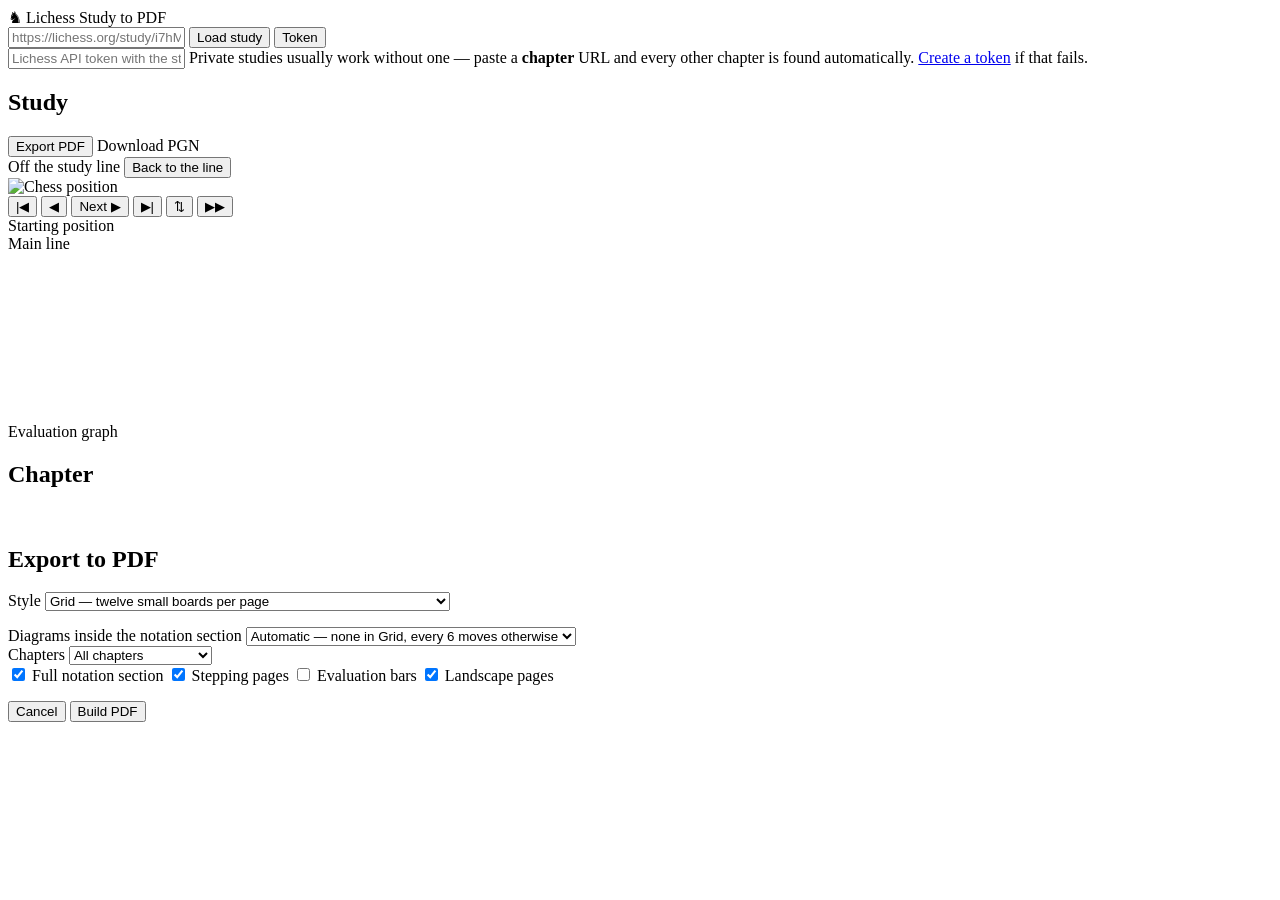
==== Lichess-Study-to-PDF/lichess_study_pdf/web/index.html @ 3dbb2c4c "Initial Commit" ====
<!doctype html>
<html lang="en">
<head>
<meta charset="utf-8">
<meta name="viewport" content="width=device-width, initial-scale=1">
<title>Lichess Study to PDF</title>
<link rel="stylesheet" href="/static/style.css">
</head>
<body>

<header class="topbar">
  <div class="brand">
    <span class="mark">&#9822;</span>
    <span>Lichess Study <span class="dim">to</span> PDF</span>
  </div>
  <form id="load-form" class="loader">
    <input id="study-url" type="text" spellcheck="false"
           placeholder="https://lichess.org/study/i7hMEq7h  (or a chapter URL)"
           autocomplete="off">
    <button type="submit" id="load-btn">Load study</button>
    <button type="button" id="token-toggle" class="ghost" title="Private studies">Token</button>
  </form>
</header>

<div id="token-row" class="token-row hidden">
  <input id="token" type="password" spellcheck="false"
         placeholder="Lichess API token with the study:read scope (optional)">
  <span class="hint">
    Private studies usually work without one &mdash; paste a <b>chapter</b> URL
    and every other chapter is found automatically.
    <a href="https://lichess.org/account/oauth/token/create?scopes[]=study:read"
       target="_blank" rel="noopener">Create a token</a> if that fails.
  </span>
</div>

<div id="status" class="status hidden"></div>

<main id="app" class="app hidden">

  <aside class="chapters">
    <div class="panel-head">
      <h2 id="study-name">Study</h2>
      <p id="study-meta" class="dim small"></p>
    </div>
    <ol id="chapter-list" class="chapter-list"></ol>
    <div class="panel-foot">
      <button id="export-open" class="primary block">Export PDF</button>
      <a id="pgn-link" class="ghost block" download>Download PGN</a>
    </div>
  </aside>

  <section class="boardarea">
    <div id="free-banner" class="free-banner hidden">
      <span id="free-text">Off the study line</span>
      <button id="free-back" class="small-btn">Back to the line</button>
    </div>

    <div class="board-wrap">
      <div id="evalbar" class="evalbar" title="Engine evaluation">
        <div id="evalfill" class="evalfill"></div>
        <span id="evaltext" class="evaltext"></span>
      </div>

      <div id="board-box" class="board-box">
        <img id="board" class="board" alt="Chess position">
        <div id="squares" class="squares"></div>
      </div>
    </div>

    <div class="controls">
      <button id="btn-first" title="First position (Home)">&#124;&#9664;</button>
      <button id="btn-prev" title="Previous (Left arrow)">&#9664;</button>
      <button id="btn-next" class="primary wide" title="Next (Space / Right arrow)">
        Next &#9654;
      </button>
      <button id="btn-last" title="Last (End)">&#9654;&#124;</button>
      <button id="btn-flip" title="Flip board (F)">&#8645;</button>
      <button id="btn-play" title="Autoplay (P)">&#9654;&#9654;</button>
    </div>

    <div class="meta">
      <div id="move-label" class="move-label">Starting position</div>
      <div id="line-label" class="dim small">Main line</div>
      <div id="engine-line" class="dim small engine-line"></div>
      <div id="comment" class="comment"></div>
    </div>

    <div class="graph-wrap">
      <svg id="evalgraph" class="evalgraph" preserveAspectRatio="none"></svg>
      <p class="dim small" id="graph-note">Evaluation graph</p>
    </div>
  </section>

  <section class="movepanel">
    <div class="panel-head row">
      <h2 id="chapter-name">Chapter</h2>
      <span id="analyse-state" class="dim small"></span>
    </div>
    <div id="moves" class="moves"></div>
  </section>

</main>

<div id="preview" class="preview hidden"><img id="preview-img" alt=""></div>

<div id="export-dialog" class="dialog hidden">
  <div class="dialog-card">
    <h2>Export to PDF</h2>

    <label class="field">
      <span>Style</span>
      <select id="opt-mode">
        <option value="grid" selected>Grid &mdash; twelve small boards per page</option>
        <option value="book">Chess book &mdash; typeset with LaTeX, like chesspaper</option>
        <option value="slideshow">Slideshow &mdash; one big board per page, steps with the arrow keys</option>
        <option value="acrobat">Layered &mdash; ADOBE ACROBAT READER ONLY, blank elsewhere</option>
      </select>
    </label>
    <p id="mode-note" class="note"></p>

    <div id="opts-paged">
      <label class="field">
        <span>Diagrams inside the notation section</span>
        <select id="opt-diagrams">
          <option value="auto" selected>Automatic &mdash; none in Grid, every 6 moves otherwise</option>
          <option value="every:6">Every 6 moves</option>
          <option value="every:4">Every 4 moves</option>
          <option value="every:3">Every 3 moves</option>
          <option value="comments">At every commented move</option>
          <option value="all">At every move</option>
          <option value="none">None</option>
        </select>
      </label>
    </div>

    <label class="field">
      <span>Chapters</span>
      <select id="opt-chapters">
        <option value="all">All chapters</option>
        <option value="current">Current chapter only</option>
      </select>
    </label>

    <div class="checks">
      <label id="chk-notation"><input type="checkbox" id="opt-notation" checked> Full notation section</label>
      <label id="chk-steps"><input type="checkbox" id="opt-steps" checked> Stepping pages</label>
      <label><input type="checkbox" id="opt-evals"> Evaluation bars</label>
      <label id="chk-landscape"><input type="checkbox" id="opt-landscape" checked> Landscape pages</label>
    </div>
    <p id="eval-note" class="note"></p>

    <div class="dialog-actions">
      <button id="export-cancel" class="ghost">Cancel</button>
      <button id="export-go" class="primary">Build PDF</button>
    </div>
    <p id="export-status" class="note"></p>
  </div>
</div>

<script src="/static/app.js"></script>
</body>
</html>
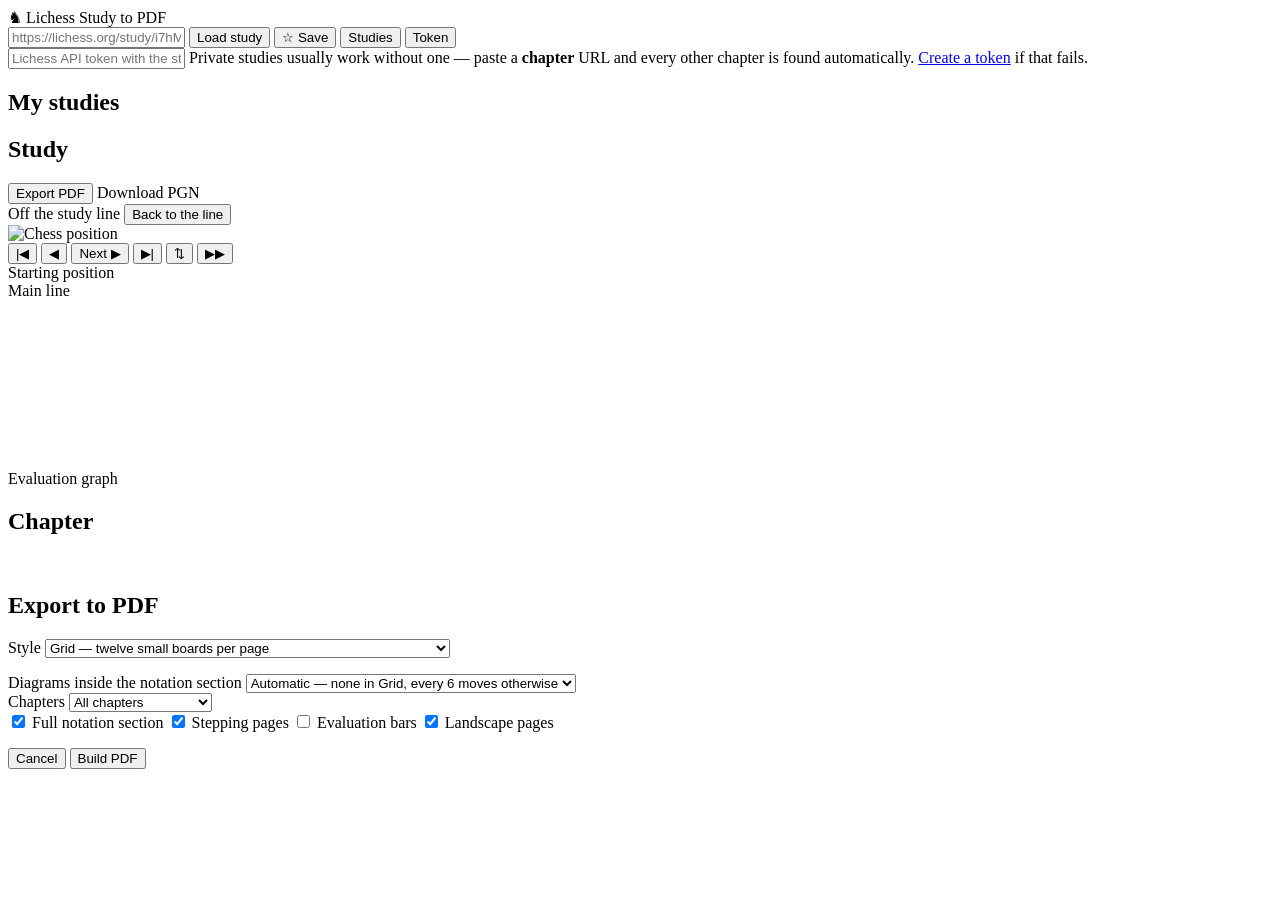
==== commit 94e07b4c: "Better PDF and Repertoire" ====
--- a/Lichess-Study-to-PDF/lichess_study_pdf/web/index.html
+++ b/Lichess-Study-to-PDF/lichess_study_pdf/web/index.html
@@ -18,6 +18,10 @@
            placeholder="https://lichess.org/study/i7hMEq7h  (or a chapter URL)"
            autocomplete="off">
     <button type="submit" id="load-btn">Load study</button>
+    <button type="button" id="save-star" class="ghost hidden"
+            title="Add this study to my studies">&#9734; Save</button>
+    <button type="button" id="home-toggle" class="ghost"
+            title="My studies (studies.txt)">Studies</button>
     <button type="button" id="token-toggle" class="ghost" title="Private studies">Token</button>
   </form>
 </header>
@@ -34,6 +38,17 @@
 </div>
 
 <div id="status" class="status hidden"></div>
+
+<!-- The home page: the list from studies.txt, so opening the app is not a
+     blank screen.  Hidden as soon as a study is loaded. -->
+<section id="home" class="home hidden">
+  <div class="home-head">
+    <h2>My studies</h2>
+    <p id="home-note" class="dim small"></p>
+  </div>
+  <div id="home-list" class="home-list"></div>
+  <p id="home-problems" class="note hidden"></p>
+</section>
 
 <main id="app" class="app hidden">
 
@@ -79,8 +94,11 @@
     </div>
 
     <div class="meta">
-      <div id="move-label" class="move-label">Starting position</div>
-      <div id="line-label" class="dim small">Main line</div>
+      <!-- Tinted with the current sideline's colour; plain on the main line. -->
+      <div id="side-chip" class="side-chip">
+        <div id="move-label" class="move-label">Starting position</div>
+        <div id="line-label" class="dim small">Main line</div>
+      </div>
       <div id="engine-line" class="dim small engine-line"></div>
       <div id="comment" class="comment"></div>
     </div>
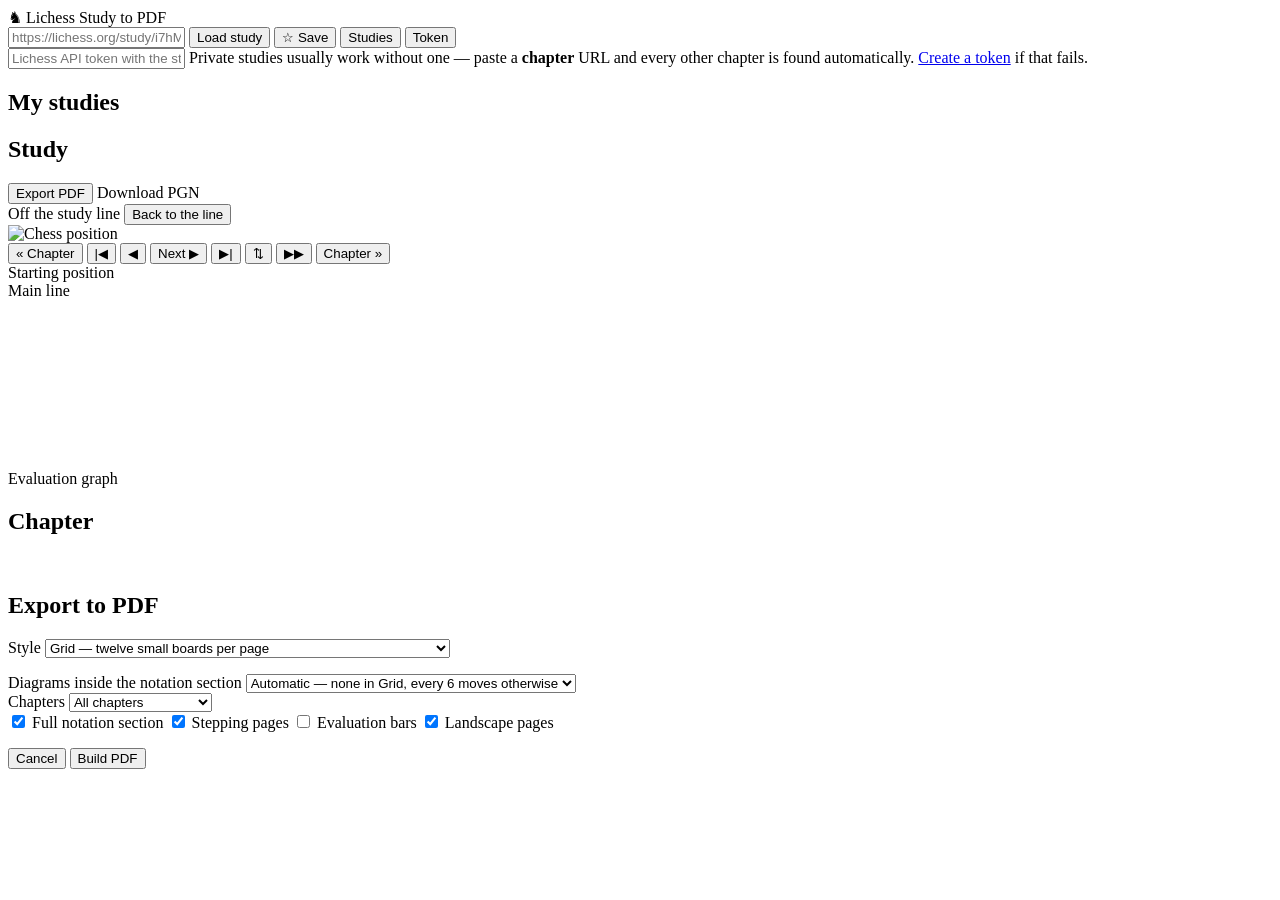
==== commit 8d9435e6: "ChessAnalyzer+updated READMES" ====
--- a/Lichess-Study-to-PDF/lichess_study_pdf/web/index.html
+++ b/Lichess-Study-to-PDF/lichess_study_pdf/web/index.html
@@ -83,6 +83,8 @@
     </div>
 
     <div class="controls">
+      <button id="btn-chapter-prev" class="chapbtn"
+              title="Previous chapter (Shift + Left arrow)">&#171; Chapter</button>
       <button id="btn-first" title="First position (Home)">&#124;&#9664;</button>
       <button id="btn-prev" title="Previous (Left arrow)">&#9664;</button>
       <button id="btn-next" class="primary wide" title="Next (Space / Right arrow)">
@@ -91,6 +93,8 @@
       <button id="btn-last" title="Last (End)">&#9654;&#124;</button>
       <button id="btn-flip" title="Flip board (F)">&#8645;</button>
       <button id="btn-play" title="Autoplay (P)">&#9654;&#9654;</button>
+      <button id="btn-chapter-next" class="chapbtn"
+              title="Next chapter (Shift + Right arrow)">Chapter &#187;</button>
     </div>
 
     <div class="meta">
